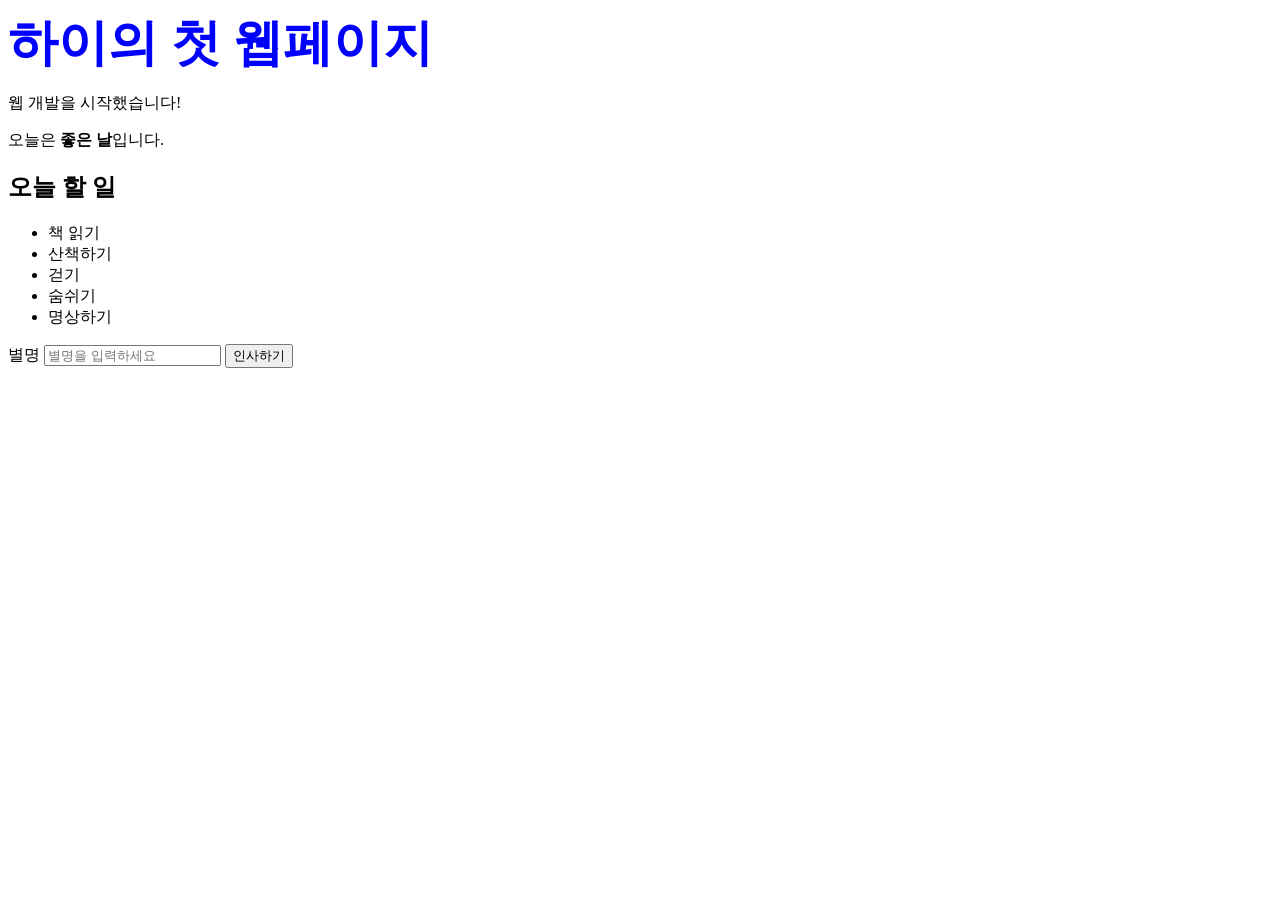
==== src/main/resources/static/minzy_to_do/index.html @ 11514884 "v0.3" ====
<!DOCTYPE html>
<html lang="ko">
<head>
  <meta charset="UTF-8">
  <meta name="viewport" content="width=device-width, initial-scale=1.0">
  <title>토이 1호:첫 웹페이지</title>
  <link rel="stylesheet" href="./css/style.css">
</head>

<body>
  <section>
    <h1>하이의 첫 웹페이지</h1>
    <p>웹 개발을 시작했습니다!</p>
    <!-- <b>: 굵은 단어 -->
    <p>오늘은 <b>좋은 날</b>입니다.</p>
  </section>
  
  <section>
    <h2>오늘 할 일</h2>
    <!-- 리스트 만들기 -->
    <ul> <!-- 리스트 틀 -->
      <li> 책 읽기 </li> 
      <li> 산책하기 </li> 
      <li> 걷기 </li> 
      <li> 숨쉬기 </li> 
      <li> 명상하기 </li> 
    </ul>
  	<!-- 03. 입력창과 버튼 만들기 -->
  	<label for="nickname">별명</label>
  	<input id="nickname" type="text" placeholder="별명을 입력하세요">
  	<button type="button">인사하기</button>
  </section>
</body>
</html>
---- src/main/resources/static/minzy_to_do/css/style.css ----
@charset "UTF-8";
    h1 {
    	margin: 10px 0; /* 주변 위젯 여백 */
    	font-size: 50px; /* 글자크기 직접제어 */
    	color: blue; /* 글자색 파랑*/
    }
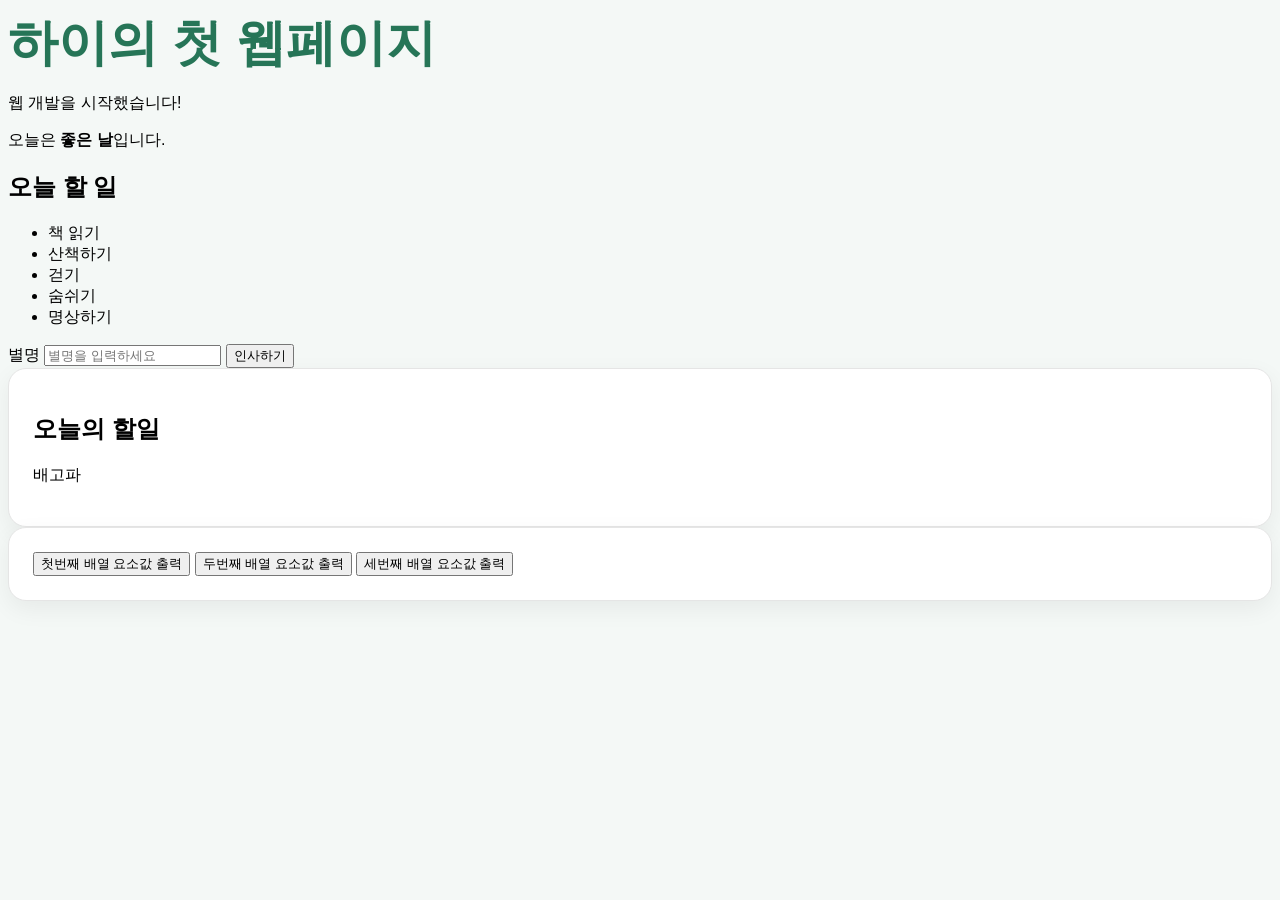
==== commit d41ab5a2: "v0.4" ====
--- a/src/main/resources/static/minzy_to_do/index.html
+++ b/src/main/resources/static/minzy_to_do/index.html
@@ -5,6 +5,7 @@
   <meta name="viewport" content="width=device-width, initial-scale=1.0">
   <title>토이 1호:첫 웹페이지</title>
   <link rel="stylesheet" href="./css/style.css">
+  
 </head>
 
 <body>
@@ -28,8 +29,27 @@
   	<!-- 03. 입력창과 버튼 만들기 -->
   	<label for="nickname">별명</label>
   	<input id="nickname" type="text" placeholder="별명을 입력하세요">
-  	<button type="button">인사하기</button>
+  	<button id="helloButton" type="button" >인사하기</button>
   </section>
+  
+   <div class="card">
+    <h2>오늘의 할일</h2>
+    <p>배고파</p>
+  </div>
+ 
+ <!-- 객체와 배열 -->
+ <div class="card">
+ 	<button id="button1">첫번째 배열 요소값 출력</button>
+ 	<button id="button2">두번째 배열 요소값 출력</button>
+ 	<button id="button3">세번째 배열 요소값 출력</button>
+ </div>
+ 
+  <script src="./js/app.js"></script>
+    <!-- 1. css는 화면을 꾸미기 때문에 제일 먼저 나와야함(로드) 
+         2. html 태그는 구조를 만든다 css 파일 다음에 와야함
+         3. js는 html 구조가 만들어져야 작동한다. 
+            따라서 '</body>' 태그 바로 위에 오는 것이 좋음
+     -->
 </body>
 </html>
 
--- a/src/main/resources/static/minzy_to_do/css/style.css
+++ b/src/main/resources/static/minzy_to_do/css/style.css
@@ -1,7 +1,22 @@
  @charset "UTF-8";
-    h1 {
-    	margin: 10px 0; /* 주변 위젯 여백 */
-    	font-size: 50px; /* 글자크기 직접제어 */
-    	color: blue; /* 글자색 파랑*/
-    }
-  + 
+       /* 전체 홈페이지문서 보이는 영역 전체 설정*/
+body {
+	background-color: #f4f8f6; /* 3의 배수가 보통 안전한색 */
+    font-family: sans-serif;
+}
+ 
+ 
+h1 {
+    margin: 10px 0; /* 주변 위젯 여백 */
+    font-size: 50px; /* 글자크기 직접제어 */
+    color : #267557; 
+}
+  /* 클래스 card 설정 */
+  .card {
+padding: 24px;
+background: white;
+border: 1px solid #e5e5e5;
+border-radius: 18px;
+box-shadow: 0 8px 24px rgba(0, 0, 0, 0.06);
+}
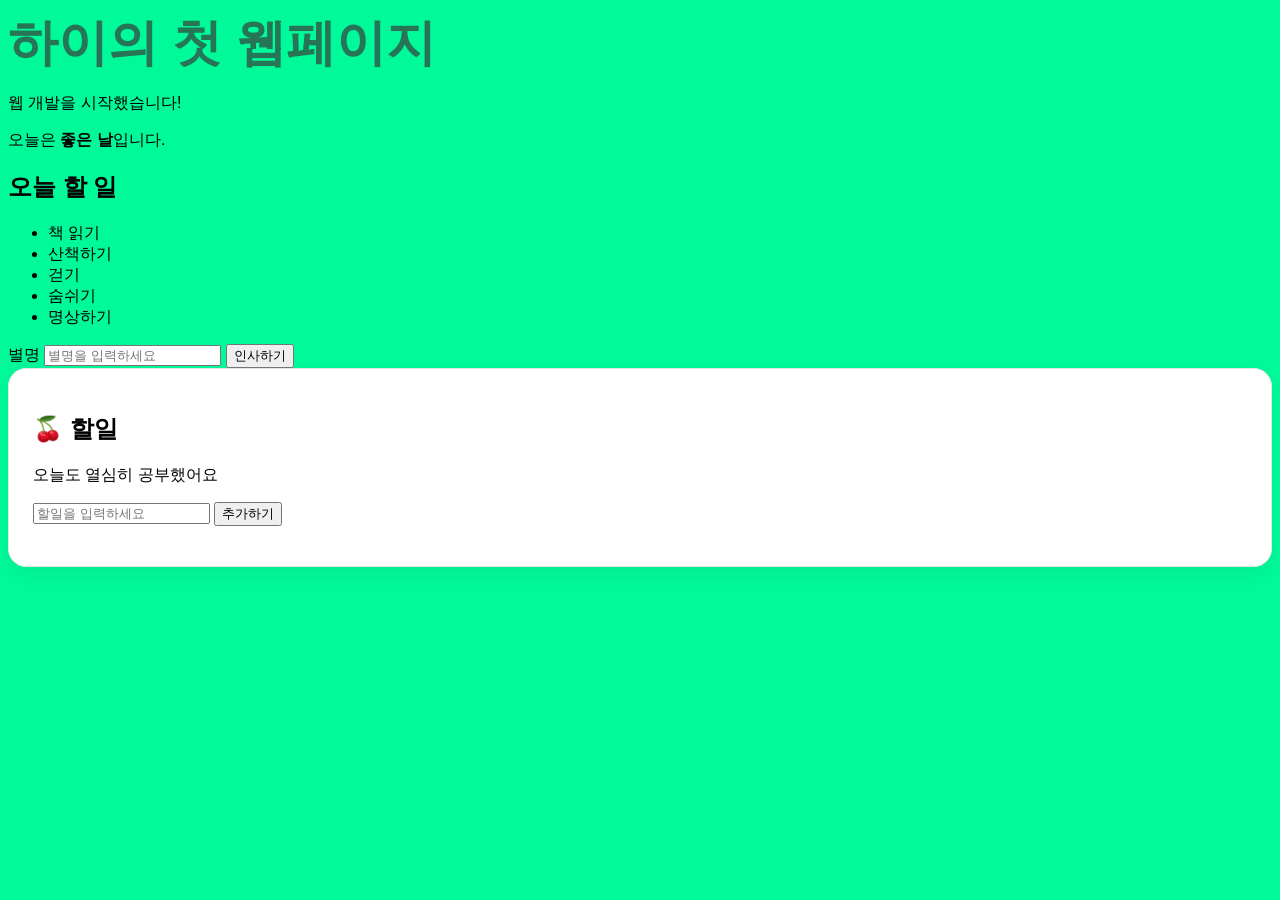
==== commit 016aadd1: "v0.5" ====
--- a/src/main/resources/static/minzy_to_do/index.html
+++ b/src/main/resources/static/minzy_to_do/index.html
@@ -32,17 +32,21 @@
   	<button id="helloButton" type="button" >인사하기</button>
   </section>
   
-   <div class="card">
-    <h2>오늘의 할일</h2>
-    <p>배고파</p>
-  </div>
- 
- <!-- 객체와 배열 -->
- <div class="card">
- 	<button id="button1">첫번째 배열 요소값 출력</button>
- 	<button id="button2">두번째 배열 요소값 출력</button>
- 	<button id="button3">세번째 배열 요소값 출력</button>
- </div>
+    <div class="card">
+      <h2>🍒 할일 </h2>
+    
+      <p>오늘도 열심히 공부했어요</p>
+      <div>
+        <input
+           type="text" id="taskInput"
+           placeholder="할일을 입력하세요" />
+          <button id="addButton">추가하기</button>
+      </div>
+      <!-- 입력상자에서 입력한 할일 추가 -->
+      <ul id="taskList">
+      
+      </ul>
+    </div>
  
   <script src="./js/app.js"></script>
     <!-- 1. css는 화면을 꾸미기 때문에 제일 먼저 나와야함(로드) 
--- a/src/main/resources/static/minzy_to_do/css/style.css
+++ b/src/main/resources/static/minzy_to_do/css/style.css
@@ -2,7 +2,7 @@
  
        /* 전체 홈페이지문서 보이는 영역 전체 설정*/
 body {
-	background-color: #f4f8f6; /* 3의 배수가 보통 안전한색 */
+	background-color: #00fa9a;
     font-family: sans-serif;
 }
  
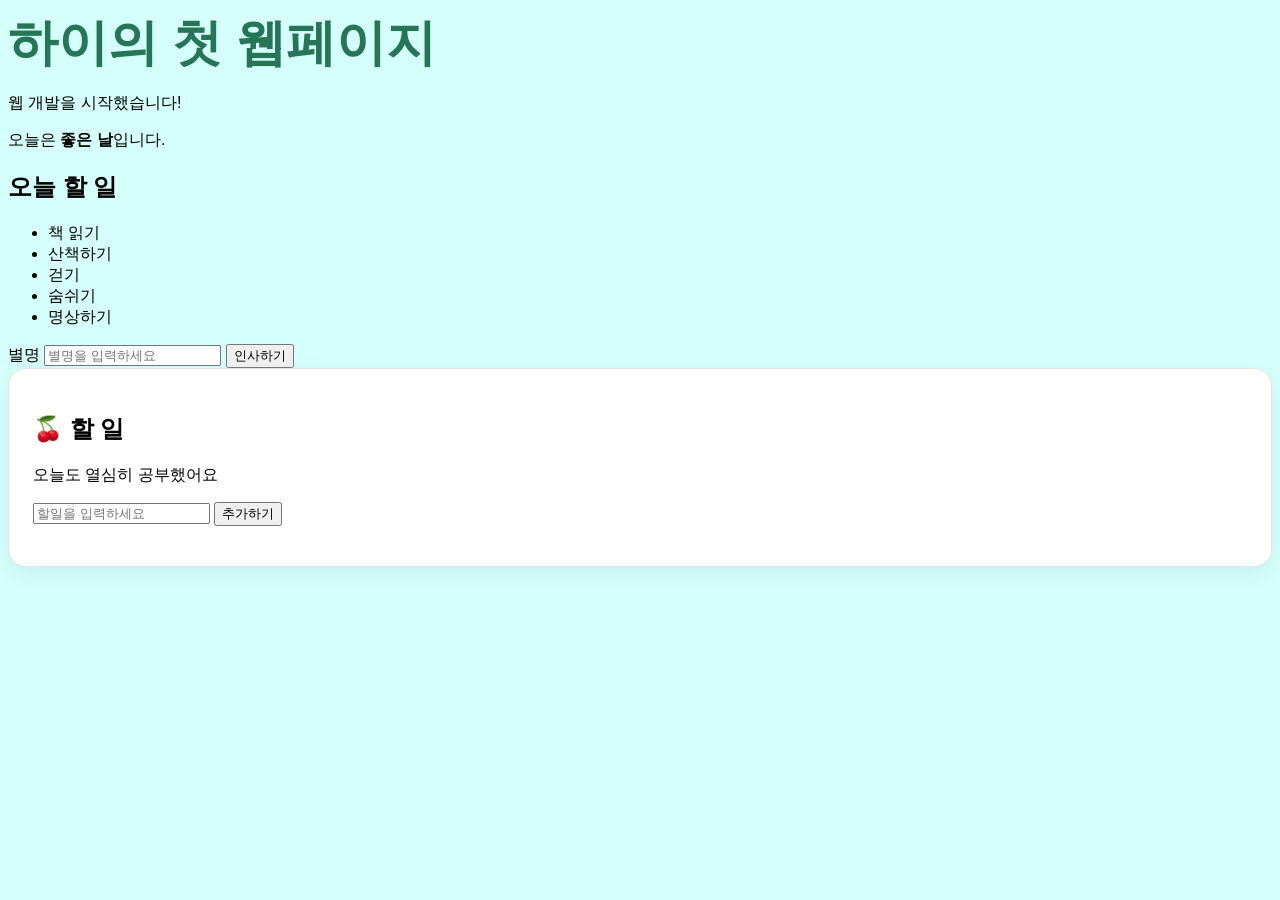
==== commit 49d9c6d3: "v0.6" ====
--- a/src/main/resources/static/minzy_to_do/index.html
+++ b/src/main/resources/static/minzy_to_do/index.html
@@ -33,19 +33,19 @@
   </section>
   
     <div class="card">
-      <h2>🍒 할일 </h2>
+      <h2>🍒 할 일 </h2>
     
       <p>오늘도 열심히 공부했어요</p>
-      <div>
-        <input
+        <div>
+          <input
            type="text" id="taskInput"
            placeholder="할일을 입력하세요" />
           <button id="addButton">추가하기</button>
-      </div>
-      <!-- 입력상자에서 입력한 할일 추가 -->
+        </div>
+        <!-- 입력상자에서 입력한 할일 추가 -->
       <ul id="taskList">
+      </ul>
       
-      </ul>
     </div>
  
   <script src="./js/app.js"></script>
--- a/src/main/resources/static/minzy_to_do/css/style.css
+++ b/src/main/resources/static/minzy_to_do/css/style.css
@@ -2,7 +2,7 @@
  
        /* 전체 홈페이지문서 보이는 영역 전체 설정*/
 body {
-	background-color: #00fa9a;
+	background-color: #d4fffb;
     font-family: sans-serif;
 }
  
@@ -19,4 +19,8 @@
 border: 1px solid #e5e5e5;
 border-radius: 18px;
 box-shadow: 0 8px 24px rgba(0, 0, 0, 0.06);
+}
+
+li:hover {
+background: #dbeafe;
 }
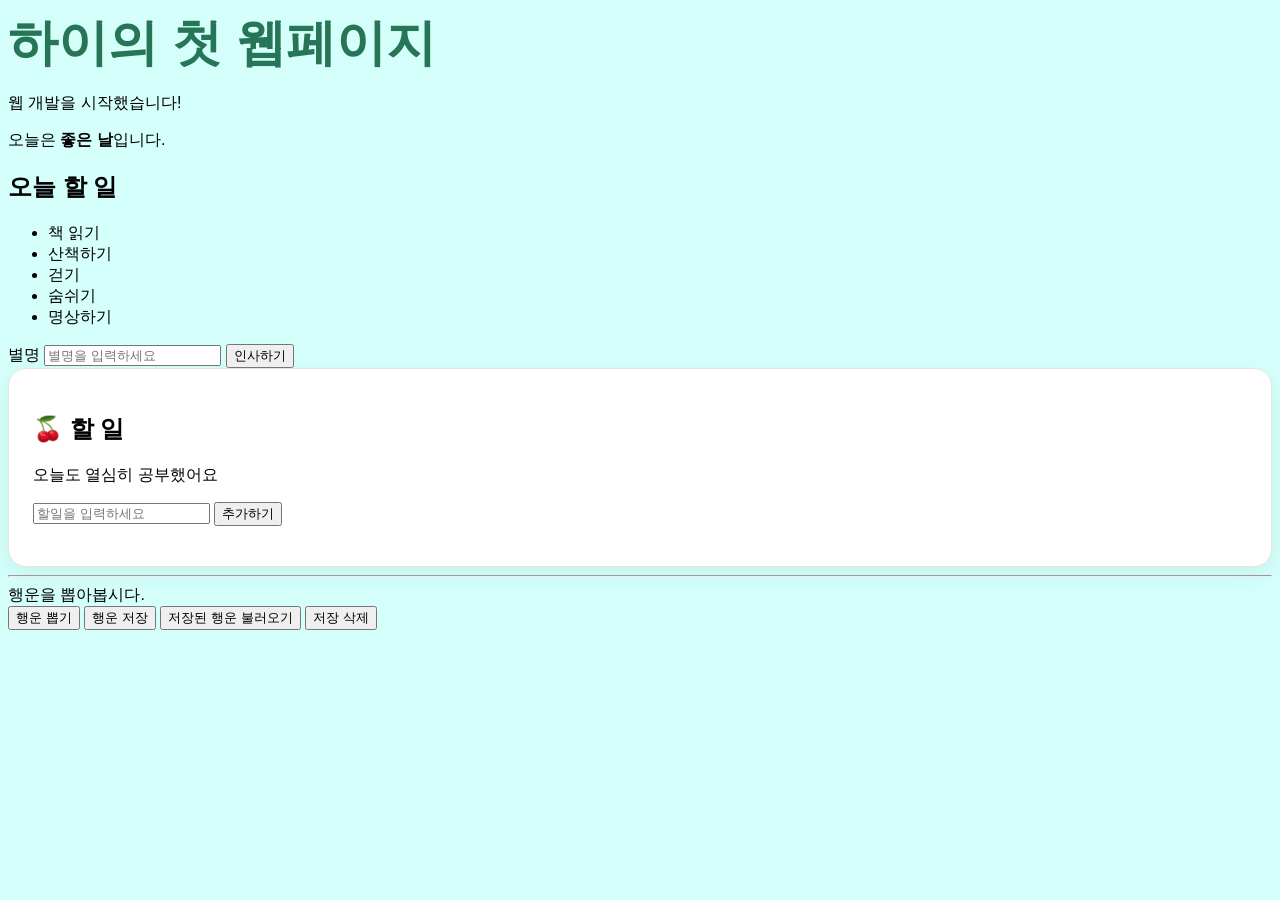
==== commit 218f1c66: "v0.7" ====
--- a/src/main/resources/static/minzy_to_do/index.html
+++ b/src/main/resources/static/minzy_to_do/index.html
@@ -47,7 +47,13 @@
       </ul>
       
     </div>
- 
+    <hr>
+    <div id="result">행운을 뽑아봅시다.</div>
+    
+ 	<button onclick="drowFortune()">행운 뽑기</button>
+ 	<button onclick="saveFortune()">행운 저장</button>
+ 	<button onclick="loadFortune()">저장된 행운 불러오기</button>
+ 	<button onclick="deleteFortune()">저장 삭제</button>
   <script src="./js/app.js"></script>
     <!-- 1. css는 화면을 꾸미기 때문에 제일 먼저 나와야함(로드) 
          2. html 태그는 구조를 만든다 css 파일 다음에 와야함
